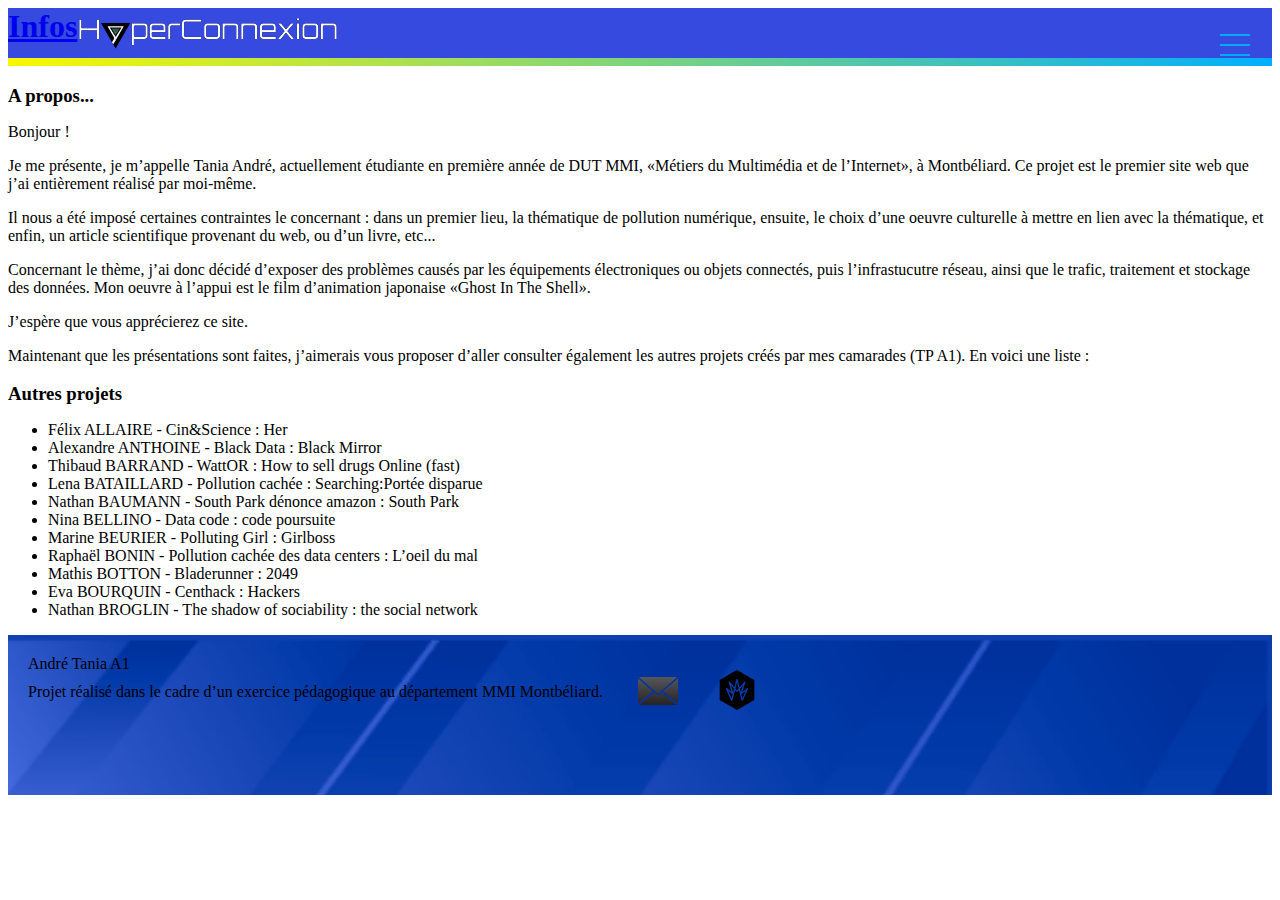
==== a-propos.html @ 020924e9 "css formulaire" ====
<!DOCTYPE html>
<html lang="fr">
<head>
    <meta charset="UTF-8">
    <meta name="viewport"
          content="width=device-width, user-scalable=no, initial-scale=1.0, maximum-scale=1.0, minimum-scale=1.0">
    <meta http-equiv="X-UA-Compatible" content="ie=edge">
    <meta name="viewport" content="width=device-width, initial-scale=1.0">
    <link rel="stylesheet" href="css/mescss/typography.css">
    <link rel="stylesheet" href="css/mescss/menu.css">
    <link rel="stylesheet" href="css/mescss/mise-en-page-accueil.css">
    <title>HyperConnexion - A propos</title>
</head>
<body>
<header class="marge gradient">
    <h1> <span class="infos"><a href="a-propos.html">Infos</a></span>
        <span class="logo"><a href="index.html"> HyperConnexion</a></span> </h1>

    <!-- <h1><a href="">Menu Mobile</a></h1> -->
    <div class="nav-toggle" onclick="document.documentElement.classList.toggle('menu-open')">
        <div class="nav-toggle-bar"></div>
    </div>
    <nav id="" class="menu">
        <ul>
            <li><a href="index.html">Accueil <i class="fa fa-home" aria-hidden="true"></i></a></li>
            <li><a href="article-intro.html">Article introductif <i class="fa fa-file-text" aria-hidden="true"></i></a></li>
            <li><a href="article-pbs.html">Article problèmes <i class="fa fa-file-text" aria-hidden="true"></i></a></li>
            <li><a href="article-solutions.html">Article solutions <i class="fa fa-file-text" aria-hidden="true"></i></a></li>
            <li><a href="a-propos.html">A propos <i class="fa fa-question-circle" aria-hidden="true"></i></a></li>
            <li><a href="contact.html">Contact <i class="fa fa-at" aria-hidden="true"></i></a></li>
        </ul>
    </nav>
</header>

<main>
    <h3 class="intertitres">A propos...</h3>
    <p>Bonjour !</p>

    <p>Je me présente, je m’appelle Tania André, actuellement étudiante en première année de DUT MMI, «Métiers du Multimédia et de l’Internet», à Montbéliard. Ce projet est le premier site web que j’ai entièrement réalisé par moi-même.</p>

    <p>Il nous a été imposé certaines contraintes le concernant : dans un premier lieu, la thématique de pollution numérique, ensuite, le choix d’une oeuvre culturelle à mettre en lien avec la thématique, et enfin, un article scientifique provenant du web, ou d’un livre, etc...</p>

    <p>Concernant le thème, j’ai donc décidé d’exposer des problèmes causés par les équipements électroniques ou objets connectés, puis l’infrastucutre réseau, ainsi que le trafic, traitement et stockage des données. Mon oeuvre à l’appui est le film d’animation japonaise «Ghost In The Shell».</p>

    <p>J’espère que vous apprécierez ce site.</p>

    <p>Maintenant que les présentations sont faites, j’aimerais vous proposer d’aller consulter également les autres projets créés par mes camarades (TP A1). En voici une liste :</p>

    <h3 class="intertitres">Autres projets</h3>

    <ul>

        <li>Félix ALLAIRE - Cin&Science : Her</li>

        <li>Alexandre ANTHOINE - Black Data : Black Mirror</li>

    <li>Thibaud BARRAND - WattOR : How to sell drugs
        Online (fast)</li>

    <li>Lena BATAILLARD - Pollution cachée :
        Searching:Portée disparue</li>

    <li>Nathan BAUMANN - South Park dénonce amazon :
        South Park</li>

        <li>Nina BELLINO - Data code : code poursuite</li>

        <li>Marine BEURIER - Polluting Girl : Girlboss</li>

    <li>Raphaël BONIN - Pollution cachée des data centers :
        L’oeil du mal</li>

        <li>Mathis BOTTON - Bladerunner : 2049</li>

        <li>Eva BOURQUIN - Centhack : Hackers</li>

    <li>Nathan BROGLIN - The shadow of sociability :
        the social network</li>

    </ul>

</main>

<footer>
    <div class="mentions module-footer">
        <p> André Tania A1</p>
        <p> Projet réalisé dans le cadre
            d’un exercice pédagogique au
            département MMI Montbéliard.</p>
    </div>
    <address class="contact-mmi module-footer">

        <a class="contact" href="contact.html">Contact</a>
        <a href="http://mmimontbeliard.com/"><div class="mmi"><img src="img/Footer/MMi_logo.svg" width="40" height="40" alt="Logo MMI"></div> </a>

    </address>
</footer>


</body>
</html>
---- css/mescss/typography.css ----
@import url('https://fonts.googleapis.com/css2?family=Orbitron&display=swap');
@import url('https://fonts.googleapis.com/css2?family=Play&display=swap');
@import url('https://fonts.googleapis.com/css2?family=Comfortaa:wght@300&display=swap');
@import url(https://netdna.bootstrapcdn.com/font-awesome/4.2.0/css/font-awesome.css);


@font-face {
    font-family: 'Orbitron', sans-serif;
    font-weight: normal;
    font-style: normal;

}

@font-face {
    font-family: 'Comfortaa', cursive;
    font-weight: normal;
    font-style: normal;
}


@font-face {
    font-family: 'Play', sans-serif;
    font-weight: normal;
    font-style: normal;

}


body>article>div.lien {
    display: inline-block;
    vertical-align: top;


}

body>article>div.lien>a {
    color: #00F9DE;

}

.lien {
    float: right;
}
---- css/mescss/menu.css ----
.nav-toggle {
    width: 30px;
    height: 30px;
    position: absolute;
    top: 30px;
    right: 30px;
    display: flex;
    align-items: center;
    justify-content: center;
    z-index: 2;

}

.nav-toggle-bar, .nav-toggle-bar::before, .nav-toggle-bar::after {
    content:"";
    background-color: #00ABFD;
    width: 100%;
    height: 2px;
    position: absolute;
    left: 0;
    transition: all .4s ease-in-out;

}

.nav-toggle-bar::before{
    top: -10px;
}
.nav-toggle-bar::after{
    top: 10px;

}

.menu-open .nav-toggle-bar {
    transform: rotate(135deg);
    background-color: #00F9DE;
}

.menu-open .nav-toggle-bar::before,
.menu-open .nav-toggle-bar::after {
    transform: rotate(90deg);
    background-color: #00F9DE;
    top: 0;
}

.menu {

    background-color: #1428B1;
    background-image: url(../img/Menu/fond.png);
    background-size: cover;
    width: 375px;

    position: fixed;
    top: 0;
    left: 0;
    bottom: 0;
    right: 0;

    display: flex;
    align-items: center;
    justify-content: center;
    transform: translateX(100vw);
    transition: all .4s;
    z-index: 1;

}

.menu-open .menu {
    transform: translateX(0);
}

.menu-open,
.menu-open body{
    overflow: hidden;
}


.menu li {
    margin-bottom: 30px;
    transform: translateX(30px);
    opacity: 0;
    transition: all 2s ease;

}

.menu ul {
    list-style: none;

    margin: 0;
    padding: 0;
    font-size: 25px;
    font-family: 'Play', sans-serif;



}

.menu-open .menu li {
    transform: translateX(0);
    opacity: 1;
}

.menu a {
    color: #00F9DE;
    text-decoration: none;

}

.menu-open .menu li:nth-child(n+1) {
    transition-delay: .3s;
}
.menu-open .menu li:nth-child(n+2) {
    transition-delay: .35s;
}
.menu-open .menu li:nth-child(n+3) {
    transition-delay: .4s;
}
.menu-open .menu li:nth-child(n+4) {
    transition-delay: .45s;
}
.menu-open .menu li:nth-child(n+5) {
    transition-delay: .5s;
}
---- css/mescss/mise-en-page-accueil.css ----
body>header>h1>.logo>a {
    display: inline-block;
    width: 261px;
    height: 50px;
    background-image: url(../img/Header/logo.png);
    text-indent: -9999px;
    background-repeat: no-repeat;
    background-position: center;

}

.infos {
    float: left;
}

header {
    background-color: #364AE0;

}

.marge {
    border-bottom: 8px solid;
    border-image-slice: 1;

}

.gradient {
    border-image-source: linear-gradient(to left, #00AFFC, #F9F700);
}

h1 {
    margin-bottom: 0;
    margin-top: 0;
}


.bandeau-bienvenue {
    background : linear-gradient(white,#C7C7C7);
    width: 359px;
    height: 98px;
    margin-top: -8px;

}

.blue-gradient {
    width: 359px;
    height: 98px;
    background: linear-gradient(#576BFF, #192DB7);


}

body>div.haut-page-accueil>div.bandeau-bienvenue>ul>li {
    display: inline-block;
    vertical-align: top;


}

body>div.haut-page-accueil>div.bandeau-bienvenue {
    display: inline-block;
    vertical-align: top;

}


body>div.haut-page-accueil>div.bandeau-bienvenue>ul {
    list-style-type: none;
    padding: 0;
    margin-top: 0;
    margin-bottom: 0;

}

.triangles2 {
    display: inline-block;
    vertical-align: top;
    margin-left: -25px;
    height: 98px;

}

h2 {
    text-align: center;
    margin-left: -18px;
    margin-top: 35px;

}

h3 {
    margin-bottom: 11px;
}

body>div.haut-page-accueil>img {
    width: 360px;
    height: 245px;
}

.haut-page-accueil {
    background : linear-gradient(white,#C7C7C7);
}

body>div.haut-page-accueil>div.bandeau-bienvenue {
    border-top: 10px solid #3D50D7;
}

body>main.fond>p {

    width: 291px;
    margin-bottom: 58px;
    margin-left: 30px;
    margin-right: 30px;
    margin-top: -40px;


}

.marge-titres {
    background : linear-gradient(#364AE0, #2814DD);
    padding-top : 4px;
}


div.marge-basse1 {
    background : linear-gradient(to right, #A59155, #907123);
    padding-top : 19px;
    width: 315px;
    margin-bottom: 100px;
}


div.marge-basse2 {
    background : linear-gradient(to right, #068BEB, #0269E9);
    padding-top : 19px;
    width: 315px;
    margin-bottom: 100px;
}


div.marge-basse3 {
    background : linear-gradient(to right, #F8F8F8, #7A89F8);
    padding-top : 19px;
    width: 315px;
    margin-bottom: 100px;
}

p.gris {
    background : linear-gradient(#E8E8E8,#B9B9B9);
    margin-left: 96px;
    margin-bottom: 0;
    margin-top: -113px;
    font-size: 14px;
    padding-top: 11px;
    padding-bottom: 2px;
    padding-left: 15px;
    padding-right: 10px;
    font-family: 'Play', sans-serif;
    width: 225px;
    height: 95px;

}

.images-tweets {
    margin-top: -10px;
    height: 108px;
    width: 95px;
}


div.tweets {
    margin-right: 60px;
    padding-bottom: 80px;



}

div.mentions.module-footer {
    margin-top: 0;
    padding-top: 10px;
}

footer {
    width: 100%;
    height: 160px;
    background-image: url(../img/Footer/pattern.png);
    background-size: cover;


}

.module-footer {
    display: table-cell;
    vertical-align: top;

}

.mentions.module-footer {
    display: table-cell;
    vertical-align: top;
    width: 50%;
}

.contact-mmi.module-footer {
    display: table-cell;
    vertical-align: top;
    width: 50%;
}

footer>div.mentions.module-footer>p {
    margin-right: 20px;
    margin-left: 20px;
    margin-top: 0;
    margin-bottom: 0;
    padding-top: 10px;
}

.contact-mmi a{
    background-repeat: no-repeat;
    width: 40px;
    height: 40px;
    display: block;

}

.contact-mmi a[href^="contact.html"] {
    background-image: url(../img/Footer/mail.svg);
    text-indent: -9999px;
    background-repeat: no-repeat;
    width: 40px;
    height: 40px;
}

.mmi img {
    padding-top: 35px;
    margin-right: 10px;
    padding-left: 35px;
}

a.contact {
    padding-top: 25px;
    margin-left: 15px;
}


body>footer>address.contact-mmi>a {
    display: inline-block;

}



footer>address.contact-mmi.module-footer>a {
    list-style-type: none;
}



main.fond {
    height: 1110px;
    background-color: #192DB7;
}
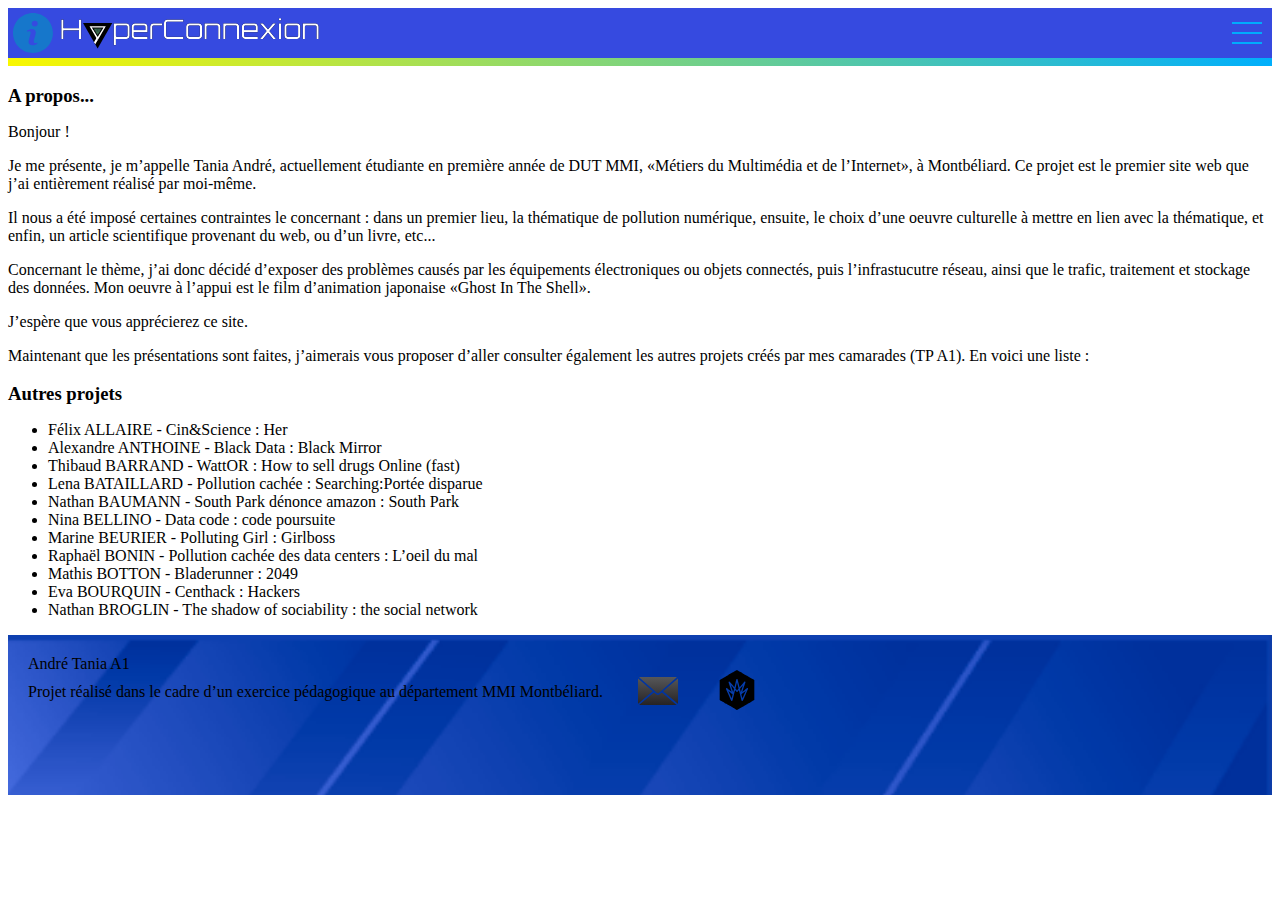
==== commit fe2bc90f: "vidéo trailer intégrée" ====
--- a/a-propos.html
+++ b/a-propos.html
@@ -13,7 +13,7 @@
 </head>
 <body>
 <header class="marge gradient">
-    <h1> <span class="infos"><a href="a-propos.html">Infos</a></span>
+    <h1> <span class="infos"><a href="a-propos.html"><img src="img/Header/round-information-blue.svg" width="40" height="40" alt="Infos"></a></span>
         <span class="logo"><a href="index.html"> HyperConnexion</a></span> </h1>
 
     <!-- <h1><a href="">Menu Mobile</a></h1> -->
--- a/css/mescss/menu.css
+++ b/css/mescss/menu.css
@@ -2,12 +2,14 @@
     width: 30px;
     height: 30px;
     position: absolute;
-    top: 30px;
-    right: 30px;
+    top: 18px;
+    right: 18px;
     display: flex;
     align-items: center;
     justify-content: center;
     z-index: 2;
+
+
 
 }
 
@@ -19,6 +21,7 @@
     position: absolute;
     left: 0;
     transition: all .4s ease-in-out;
+
 
 }
 
--- a/css/mescss/mise-en-page-accueil.css
+++ b/css/mescss/mise-en-page-accueil.css
@@ -6,11 +6,16 @@
     text-indent: -9999px;
     background-repeat: no-repeat;
     background-position: center;
+    padding-right: 5px;
 
 }
 
 .infos {
     float: left;
+    width: 38px;
+    height: 38px;
+    margin: 5px;
+
 }
 
 header {
@@ -105,14 +110,17 @@
 }
 
 body>main.fond>p {
-
     width: 291px;
     margin-bottom: 58px;
     margin-left: 30px;
     margin-right: 30px;
     margin-top: -40px;
 
-
+}
+
+.filet {
+    padding-bottom: 20px;
+    border-bottom: 1px solid #FFFFFF;
 }
 
 .marge-titres {
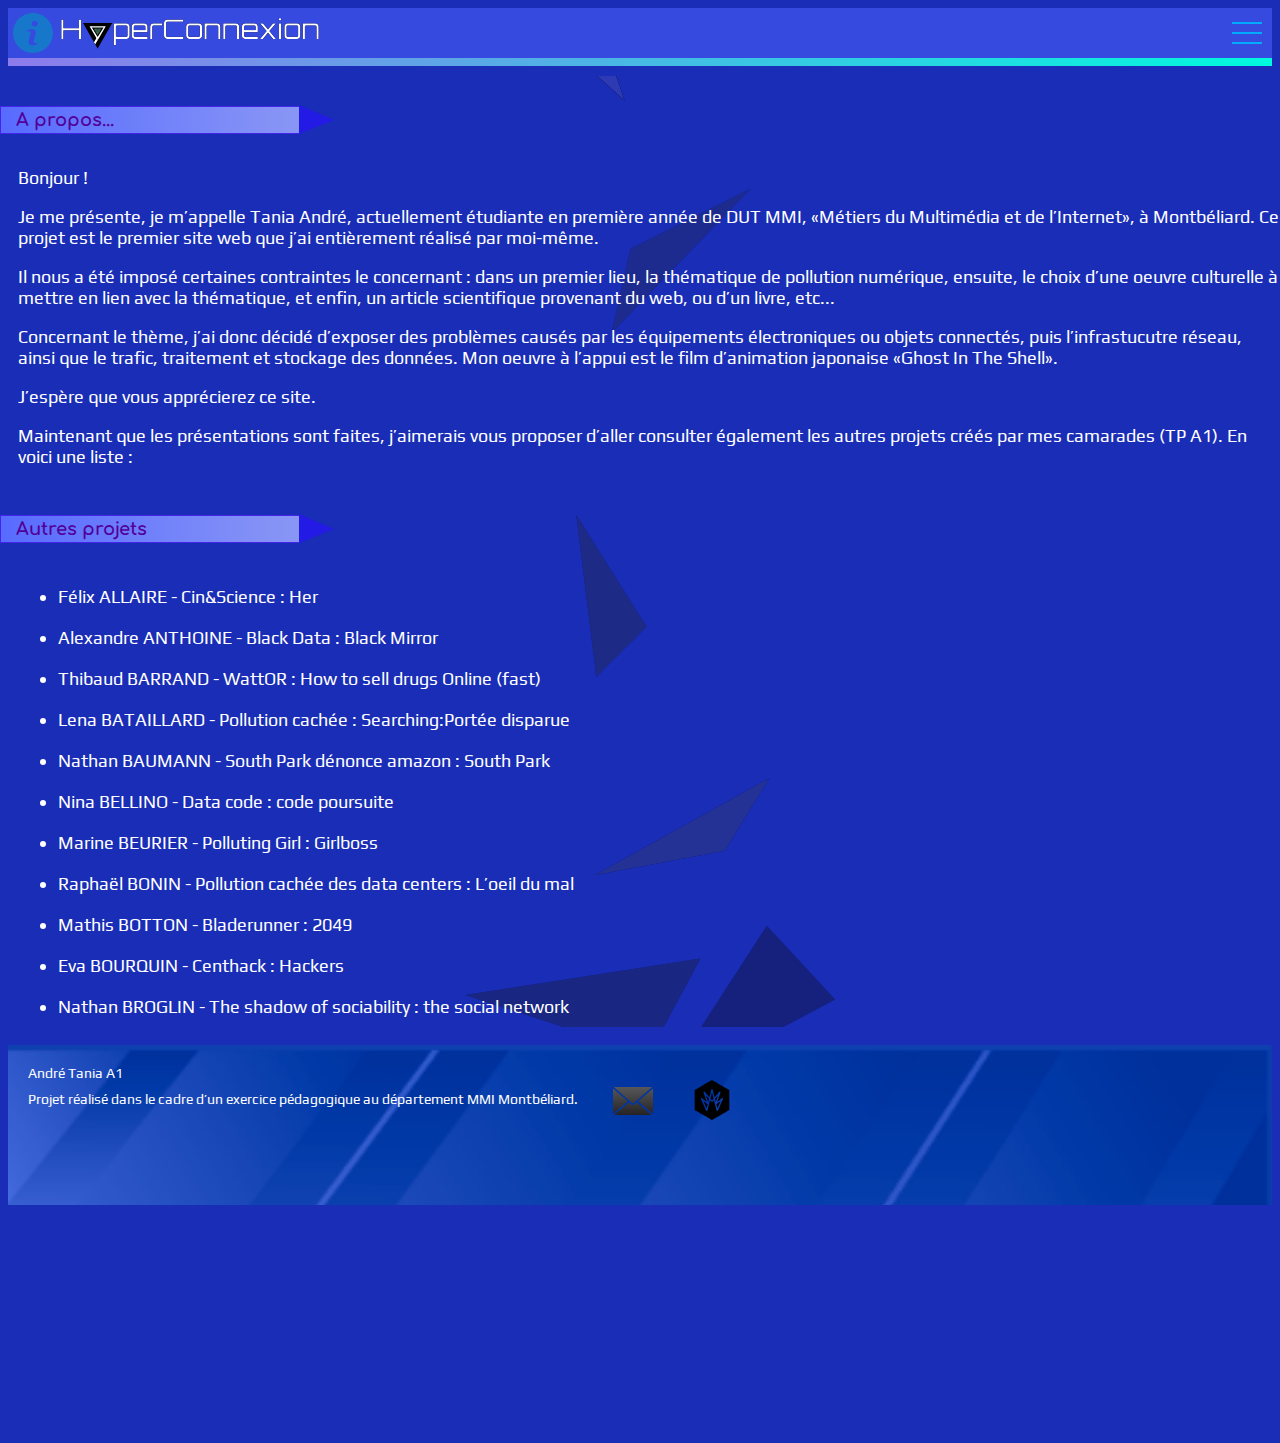
==== commit 8416a6fb: "page a propos css" ====
--- a/a-propos.html
+++ b/a-propos.html
@@ -9,6 +9,7 @@
     <link rel="stylesheet" href="css/mescss/typography.css">
     <link rel="stylesheet" href="css/mescss/menu.css">
     <link rel="stylesheet" href="css/mescss/mise-en-page-accueil.css">
+    <link rel="stylesheet" href="css/mescss/page-a-propos.css">
     <title>HyperConnexion - A propos</title>
 </head>
 <body>
@@ -32,8 +33,10 @@
     </nav>
 </header>
 
-<main>
+<main class="fond-triangles">
     <h3 class="intertitres">A propos...</h3>
+    <div class="triangle"> </div>
+
     <p>Bonjour !</p>
 
     <p>Je me présente, je m’appelle Tania André, actuellement étudiante en première année de DUT MMI, «Métiers du Multimédia et de l’Internet», à Montbéliard. Ce projet est le premier site web que j’ai entièrement réalisé par moi-même.</p>
@@ -47,6 +50,7 @@
     <p>Maintenant que les présentations sont faites, j’aimerais vous proposer d’aller consulter également les autres projets créés par mes camarades (TP A1). En voici une liste :</p>
 
     <h3 class="intertitres">Autres projets</h3>
+    <div class="triangle"> </div>
 
     <ul>
 
--- a/css/mescss/mise-en-page-accueil.css
+++ b/css/mescss/mise-en-page-accueil.css
@@ -80,7 +80,7 @@
 .triangles2 {
     display: inline-block;
     vertical-align: top;
-    margin-left: -25px;
+    margin-left: -22px;
     height: 98px;
 
 }
@@ -89,11 +89,14 @@
     text-align: center;
     margin-left: -18px;
     margin-top: 35px;
-
+    font-family: 'Comfortaa', sans-serif;
+    color: #162394;
+    font-size: 20px;
 }
 
 h3 {
     margin-bottom: 11px;
+
 }
 
 body>div.haut-page-accueil>img {
@@ -115,6 +118,9 @@
     margin-left: 30px;
     margin-right: 30px;
     margin-top: -40px;
+    color: #F5FF00;
+    font-family: 'Play', sans-serif;
+    font-size: 14px;
 
 }
 
@@ -125,7 +131,10 @@
 
 .marge-titres {
     background : linear-gradient(#364AE0, #2814DD);
-    padding-top : 4px;
+    padding-top : 5px;
+    color: white;
+    font-size: 15px;
+    font-family: 'Comfortaa', sans-serif;
 }
 
 
@@ -150,6 +159,7 @@
     padding-top : 19px;
     width: 315px;
     margin-bottom: 100px;
+
 }
 
 p.gris {
@@ -180,7 +190,11 @@
     padding-bottom: 80px;
 
 
-
+}
+
+a.tweets {
+    text-decoration: none;
+    color: black;
 }
 
 div.mentions.module-footer {
@@ -221,6 +235,9 @@
     margin-top: 0;
     margin-bottom: 0;
     padding-top: 10px;
+    font-family: 'Play', sans-serif;
+    font-size: 14px;
+    color: #FFFFFF;
 }
 
 .contact-mmi a{
--- a/css/mescss/page-a-propos.css
+++ b/css/mescss/page-a-propos.css
@@ -0,0 +1,62 @@
+html {
+    height: 1443px;
+    background-color: #192DB7;
+}
+
+.gradient {
+    border-image-source: linear-gradient(to right, #8E7AEB, #00F9DE);
+}
+
+.intertitres {
+    display: inline-block;
+    background: linear-gradient(to right, #576BFF, #8996F5);
+    border: 1px solid #4525E8;
+    margin-top: 30px;
+    margin-bottom: 15px;
+    padding: 3px;
+    padding-left: 15px;
+    height: 20px;
+    width: 280px;
+    margin-left: -18px;
+    font-family: 'Comfortaa', sans-serif;
+    color: #52009A;
+    font-size: 18px;
+}
+
+.triangle {
+    display: inline-block;
+    width: 0;
+    height: 0;
+    border-left: 35px solid #231BE5;
+    border-top: 18px solid transparent;
+    border-bottom: 18px solid transparent;
+    border-top-width: 15px;
+    border-bottom-width: 14px;
+    margin-left: -5px;
+    margin-bottom: -8px;
+
+}
+
+main {
+    font-size: 18px;
+    color: white;
+    font-family: 'Play', sans-serif;
+    margin: 10px;
+}
+
+.fond-triangles {
+    background-image: url(../img/triangles-a-propos.png);
+    background-repeat: no-repeat;
+    background-position: center center;
+    width: 100%;
+}
+
+main>ul>li{
+    padding-bottom: 10px;
+    padding-top: 10px;
+    margin-left: 0;
+}
+
+footer {
+
+}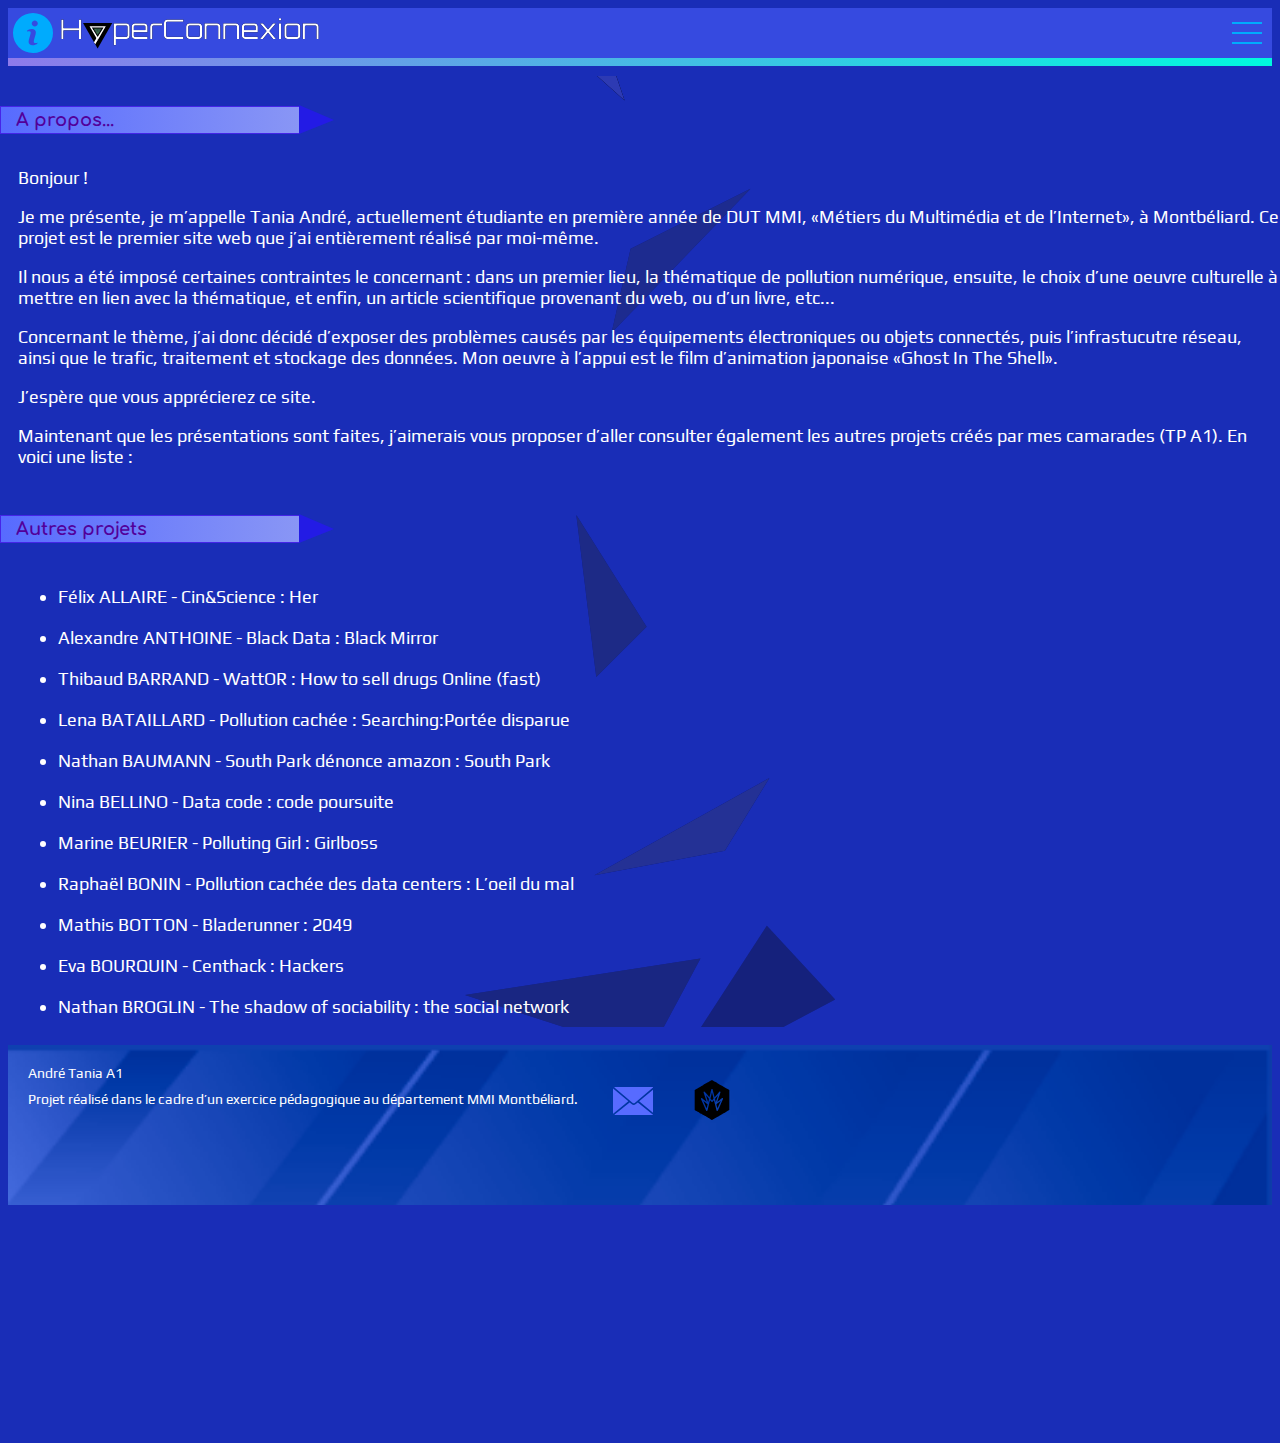
==== commit e63f20ee: "ajout favicon" ====
--- a/a-propos.html
+++ b/a-propos.html
@@ -10,6 +10,7 @@
     <link rel="stylesheet" href="css/mescss/menu.css">
     <link rel="stylesheet" href="css/mescss/mise-en-page-accueil.css">
     <link rel="stylesheet" href="css/mescss/page-a-propos.css">
+    <link rel="shortcut icon" type="image/png" href="img/motoko_kusanagi.png"/>
     <title>HyperConnexion - A propos</title>
 </head>
 <body>
--- a/css/mescss/mise-en-page-accueil.css
+++ b/css/mescss/mise-en-page-accueil.css
@@ -82,6 +82,7 @@
     vertical-align: top;
     margin-left: -22px;
     height: 98px;
+
 
 }
 
@@ -263,7 +264,7 @@
 }
 
 a.contact {
-    padding-top: 25px;
+    padding-top: 19px;
     margin-left: 15px;
 }
 
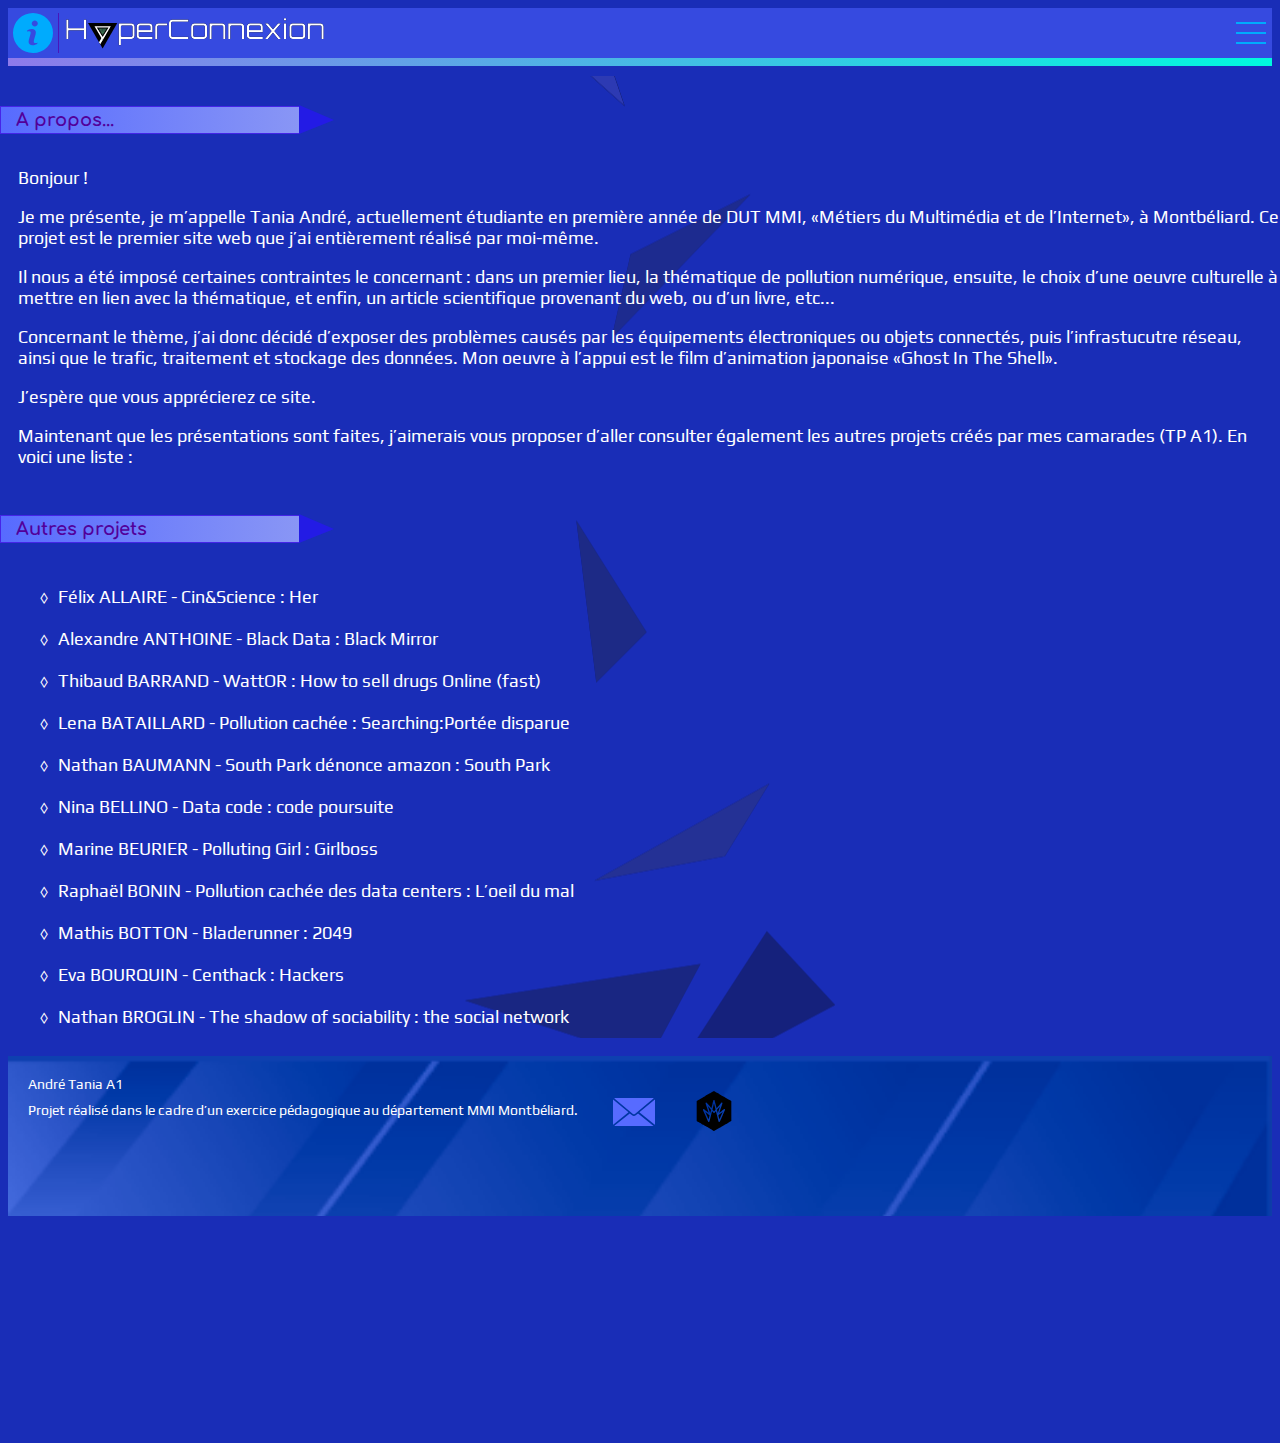
==== commit a1d9db38: "modif puces a propos" ====
--- a/a-propos.html
+++ b/a-propos.html
@@ -53,7 +53,7 @@
     <h3 class="intertitres">Autres projets</h3>
     <div class="triangle"> </div>
 
-    <ul>
+    <ul class="autres-projets">
 
         <li>Félix ALLAIRE - Cin&Science : Her</li>
 
--- a/css/mescss/menu.css
+++ b/css/mescss/menu.css
@@ -3,13 +3,11 @@
     height: 30px;
     position: absolute;
     top: 18px;
-    right: 18px;
+    right: 14px;
     display: flex;
     align-items: center;
     justify-content: center;
     z-index: 2;
-
-
 
 }
 
--- a/css/mescss/mise-en-page-accueil.css
+++ b/css/mescss/mise-en-page-accueil.css
@@ -6,15 +6,21 @@
     text-indent: -9999px;
     background-repeat: no-repeat;
     background-position: center;
-    padding-right: 5px;
-
+    padding-right: 0;
 }
 
 .infos {
     float: left;
-    width: 38px;
-    height: 38px;
     margin: 5px;
+    border-right: 1px solid #4816BB;
+    height: 40px;
+    padding-right: 5px;
+
+}
+
+img.infos{
+    width: 31px;
+    height: 31px;
 
 }
 
@@ -253,8 +259,8 @@
     background-image: url(../img/Footer/mail.svg);
     text-indent: -9999px;
     background-repeat: no-repeat;
-    width: 40px;
-    height: 40px;
+    width: 42px;
+    height: 29px;
 }
 
 .mmi img {
--- a/css/mescss/page-a-propos.css
+++ b/css/mescss/page-a-propos.css
@@ -55,8 +55,18 @@
     padding-bottom: 10px;
     padding-top: 10px;
     margin-left: 0;
+
 }
 
-footer {
+ul.autres-projets {
+    list-style-type: none;
+}
 
-}+
+ul.autres-projets>li::before {
+    content: "\002B28";
+    display: inline-block;
+    width: 1em;
+    margin-left: -1em;
+    color: white;
+}
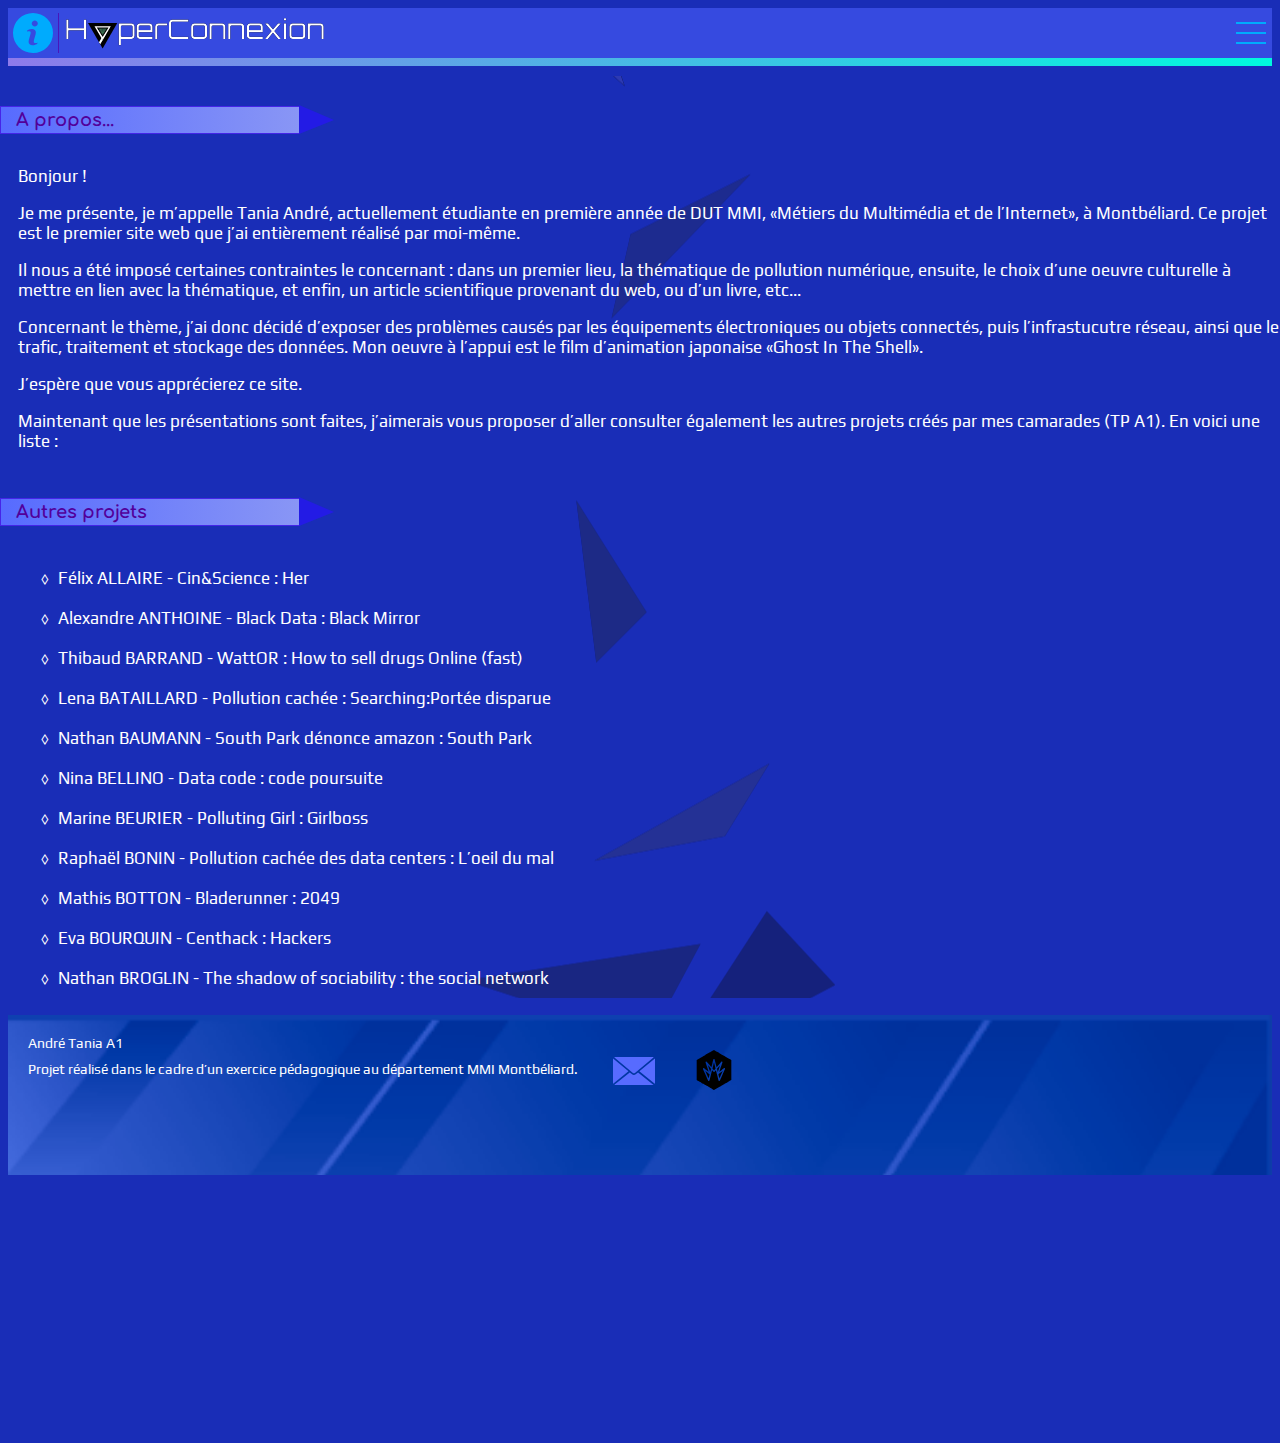
==== commit e8af5faf: "a propos liens autres projets" ====
--- a/a-propos.html
+++ b/a-propos.html
@@ -55,32 +55,27 @@
 
     <ul class="autres-projets">
 
-        <li>Félix ALLAIRE - Cin&Science : Her</li>
+        <li><a href="https://projets1.sitecali.fr/">Félix ALLAIRE - Cin&Science : Her</a></li>
 
-        <li>Alexandre ANTHOINE - Black Data : Black Mirror</li>
+        <li><a href="https://projets1.alexanthoine.fr/">Alexandre ANTHOINE - Black Data : Black Mirror</a></li>
 
-    <li>Thibaud BARRAND - WattOR : How to sell drugs
-        Online (fast)</li>
+        <li><a href="https://projets1.thibaudbarrand.fr/">Thibaud BARRAND - WattOR : How to sell drugs Online (fast)</a></li>
 
-    <li>Lena BATAILLARD - Pollution cachée :
-        Searching:Portée disparue</li>
+        <li><a href="https://projets1.lenabtlrd.fr/">Lena BATAILLARD - Pollution cachée : Searching:Portée disparue</a></li>
 
-    <li>Nathan BAUMANN - South Park dénonce amazon :
-        South Park</li>
+        <li><a href="https://projets1.nbaumann.fr/">Nathan BAUMANN - South Park dénonce amazon : South Park</a></li>
 
-        <li>Nina BELLINO - Data code : code poursuite</li>
+        <li><a href="https://projets1.ninabellino.fr/">Nina BELLINO - Data code : code poursuite</a></li>
 
-        <li>Marine BEURIER - Polluting Girl : Girlboss</li>
+        <li><a href="https://projets1.marinebeurier.fr/">Marine BEURIER - Polluting Girl : Girlboss</a></li>
 
-    <li>Raphaël BONIN - Pollution cachée des data centers :
-        L’oeil du mal</li>
+        <li><a href="https://projets1.raphbonin.fr/">Raphaël BONIN - Pollution cachée des data centers : L’oeil du mal</a></li>
 
-        <li>Mathis BOTTON - Bladerunner : 2049</li>
+        <li><a href="https://projets1.mathisbotton.fr/">Mathis BOTTON - Bladerunner : 2049</a></li>
 
-        <li>Eva BOURQUIN - Centhack : Hackers</li>
+        <li><a href="https://projets1.evaduxewy.fr/">Eva BOURQUIN - Centhack : Hackers</a></li>
 
-    <li>Nathan BROGLIN - The shadow of sociability :
-        the social network</li>
+        <li><a href="https://projets1.nathanbroglin.fr/">Nathan BROGLIN - The shadow of sociability : the social network</a></li>
 
     </ul>
 
--- a/css/mescss/page-a-propos.css
+++ b/css/mescss/page-a-propos.css
@@ -38,7 +38,7 @@
 }
 
 main {
-    font-size: 18px;
+    font-size: 17px;
     color: white;
     font-family: 'Play', sans-serif;
     margin: 10px;
@@ -62,6 +62,11 @@
     list-style-type: none;
 }
 
+ul.autres-projets>li>a {
+    text-decoration: none;
+    color: white;
+}
+
 
 ul.autres-projets>li::before {
     content: "\002B28";
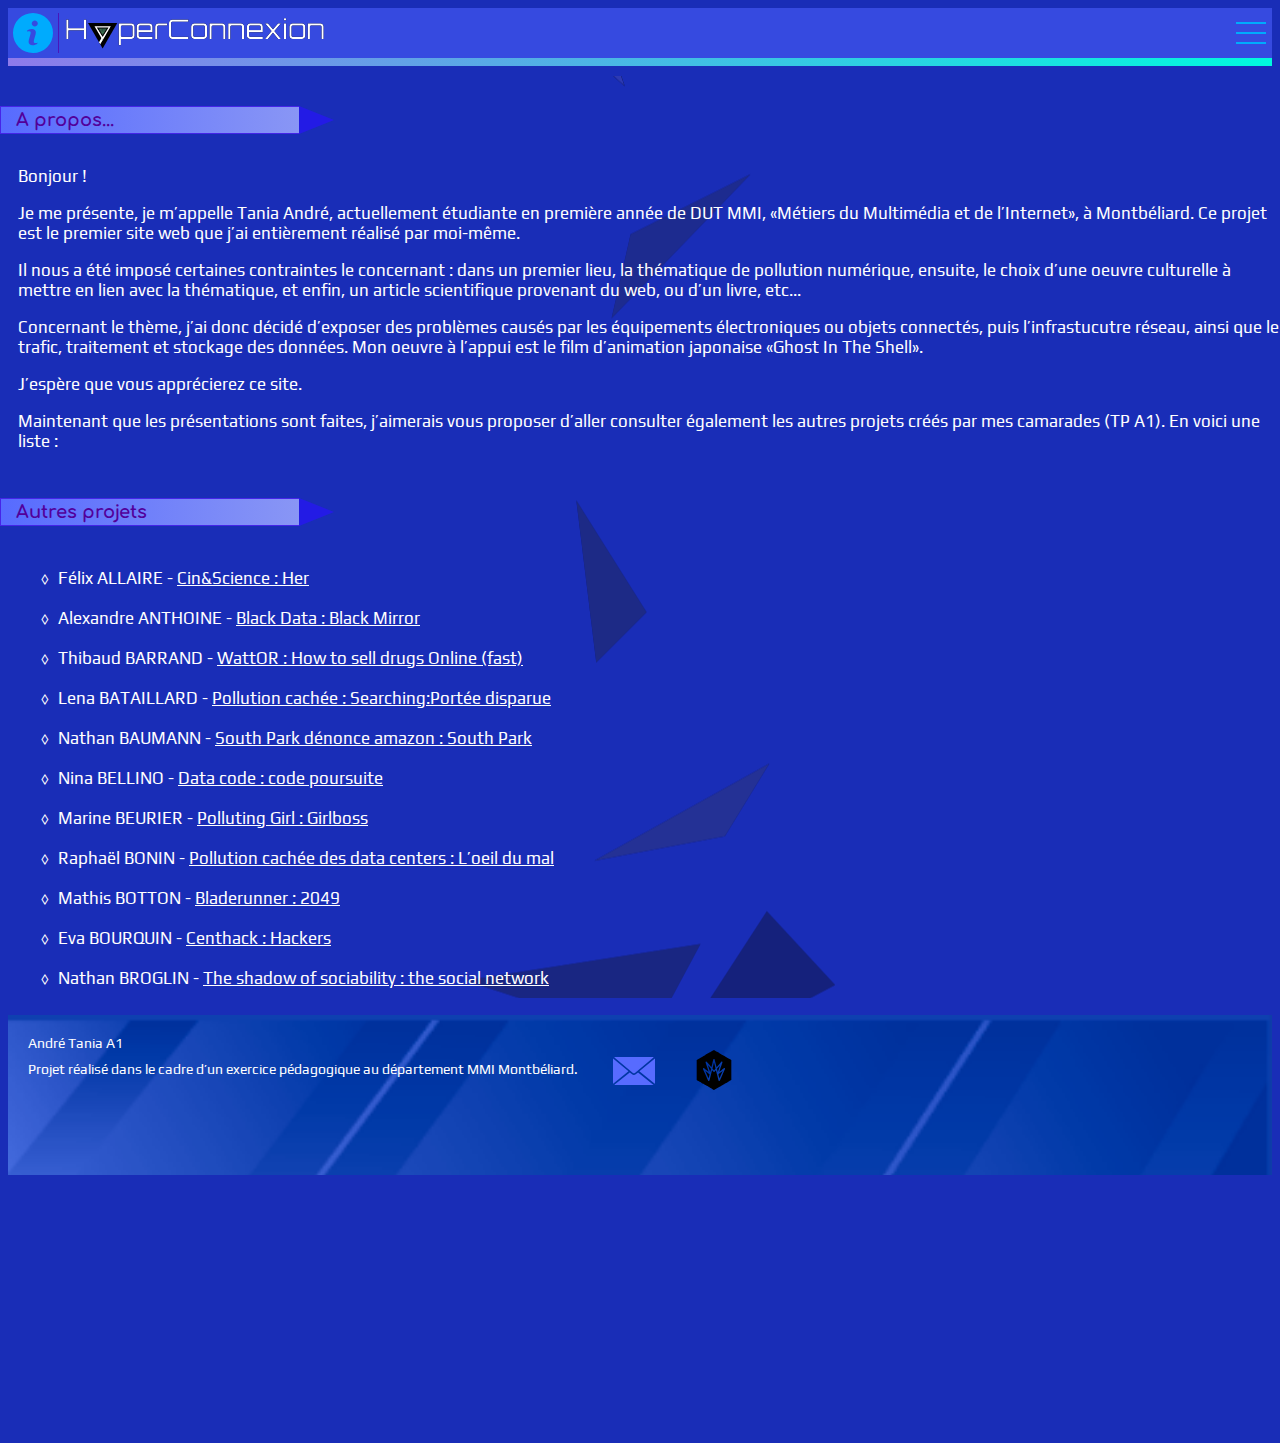
==== commit 9f8f5078: "a propos autres projets soulignés" ====
--- a/a-propos.html
+++ b/a-propos.html
@@ -55,27 +55,27 @@
 
     <ul class="autres-projets">
 
-        <li><a href="https://projets1.sitecali.fr/">Félix ALLAIRE - Cin&Science : Her</a></li>
+        <li><a href="https://projets1.sitecali.fr/">Félix ALLAIRE - <cite>Cin&Science : Her</cite></a></li>
 
-        <li><a href="https://projets1.alexanthoine.fr/">Alexandre ANTHOINE - Black Data : Black Mirror</a></li>
+        <li><a href="https://projets1.alexanthoine.fr/">Alexandre ANTHOINE - <cite>Black Data : Black Mirror</cite></a></li>
 
-        <li><a href="https://projets1.thibaudbarrand.fr/">Thibaud BARRAND - WattOR : How to sell drugs Online (fast)</a></li>
+        <li><a href="https://projets1.thibaudbarrand.fr/">Thibaud BARRAND - <cite>WattOR : How to sell drugs Online (fast)</cite></a></li>
 
-        <li><a href="https://projets1.lenabtlrd.fr/">Lena BATAILLARD - Pollution cachée : Searching:Portée disparue</a></li>
+        <li><a href="https://projets1.lenabtlrd.fr/">Lena BATAILLARD - <cite>Pollution cachée : Searching:Portée disparue</cite></a></li>
 
-        <li><a href="https://projets1.nbaumann.fr/">Nathan BAUMANN - South Park dénonce amazon : South Park</a></li>
+        <li><a href="https://projets1.nbaumann.fr/">Nathan BAUMANN - <cite>South Park dénonce amazon : South Park</cite></a></li>
 
-        <li><a href="https://projets1.ninabellino.fr/">Nina BELLINO - Data code : code poursuite</a></li>
+        <li><a href="https://projets1.ninabellino.fr/">Nina BELLINO - <cite>Data code : code poursuite</cite></a></li>
 
-        <li><a href="https://projets1.marinebeurier.fr/">Marine BEURIER - Polluting Girl : Girlboss</a></li>
+        <li><a href="https://projets1.marinebeurier.fr/">Marine BEURIER - <cite>Polluting Girl : Girlboss</cite></a></li>
 
-        <li><a href="https://projets1.raphbonin.fr/">Raphaël BONIN - Pollution cachée des data centers : L’oeil du mal</a></li>
+        <li><a href="https://projets1.raphbonin.fr/">Raphaël BONIN - <cite>Pollution cachée des data centers : L’oeil du mal</cite></a></li>
 
-        <li><a href="https://projets1.mathisbotton.fr/">Mathis BOTTON - Bladerunner : 2049</a></li>
+        <li><a href="https://projets1.mathisbotton.fr/">Mathis BOTTON - <cite>Bladerunner : 2049</cite></a></li>
 
-        <li><a href="https://projets1.evaduxewy.fr/">Eva BOURQUIN - Centhack : Hackers</a></li>
+        <li><a href="https://projets1.evaduxewy.fr/">Eva BOURQUIN - <cite>Centhack : Hackers</cite></a></li>
 
-        <li><a href="https://projets1.nathanbroglin.fr/">Nathan BROGLIN - The shadow of sociability : the social network</a></li>
+        <li><a href="https://projets1.nathanbroglin.fr/">Nathan BROGLIN - <cite>The shadow of sociability : the social network</cite></a></li>
 
     </ul>
 
--- a/css/mescss/page-a-propos.css
+++ b/css/mescss/page-a-propos.css
@@ -30,7 +30,7 @@
     border-left: 35px solid #231BE5;
     border-top: 18px solid transparent;
     border-bottom: 18px solid transparent;
-    border-top-width: 15px;
+    border-top-width: 14px;
     border-bottom-width: 14px;
     margin-left: -5px;
     margin-bottom: -8px;
@@ -67,6 +67,11 @@
     color: white;
 }
 
+cite {
+    text-decoration: underline;
+    font-style: normal;
+}
+
 
 ul.autres-projets>li::before {
     content: "\002B28";
